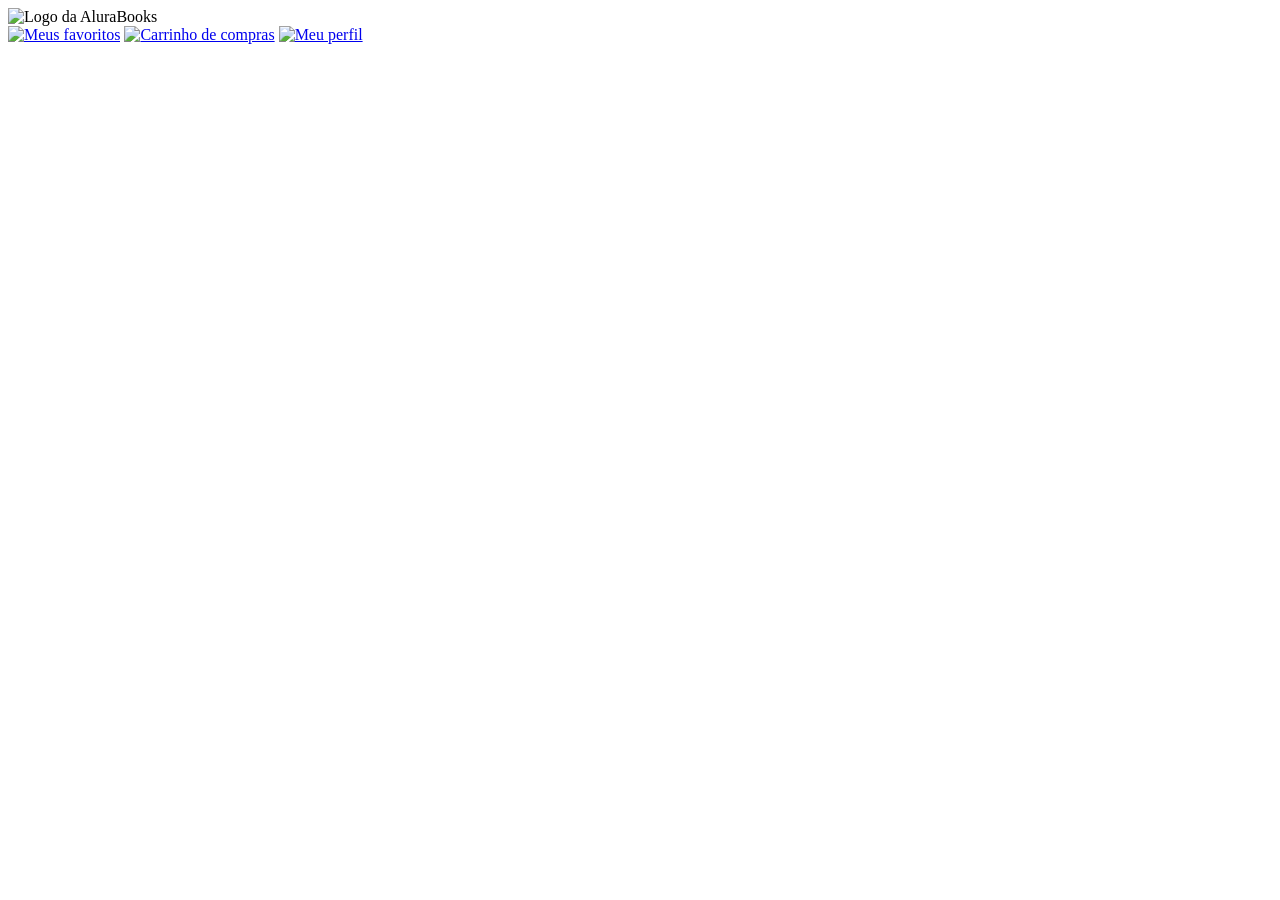
==== IMG/index.html @ c8570677 ".." ====
<!DOCTYPE html>
<html lang="en">
<head>
    <meta charset="UTF-8">
    <meta name="viewport" content="width=device-width, initial-scale=1.0">
    <title>Alura books</title>
</head>
<body>

    
</body>
</html>
<header class="cabeçalho">
    <div class="container">
        <span class="cabeçalho__menu-hamburguer container__imagem"></span>
        <img src="img/Logo.svg" alt="Logo da AluraBooks" class="container__imagem">
    </div>
    <div class="container">
        <a href="#"><img src="img/Favoritos.svg" alt="Meus favoritos" class="container__imagem"></a>
        <a href="#"><img src="img/Compras.svg" alt="Carrinho de compras" class="container__imagem"></a>
        <a href="#"><img src="img/Usuario.svg" alt="Meu perfil" class="container__imagem"></a>
    </div>
</header>
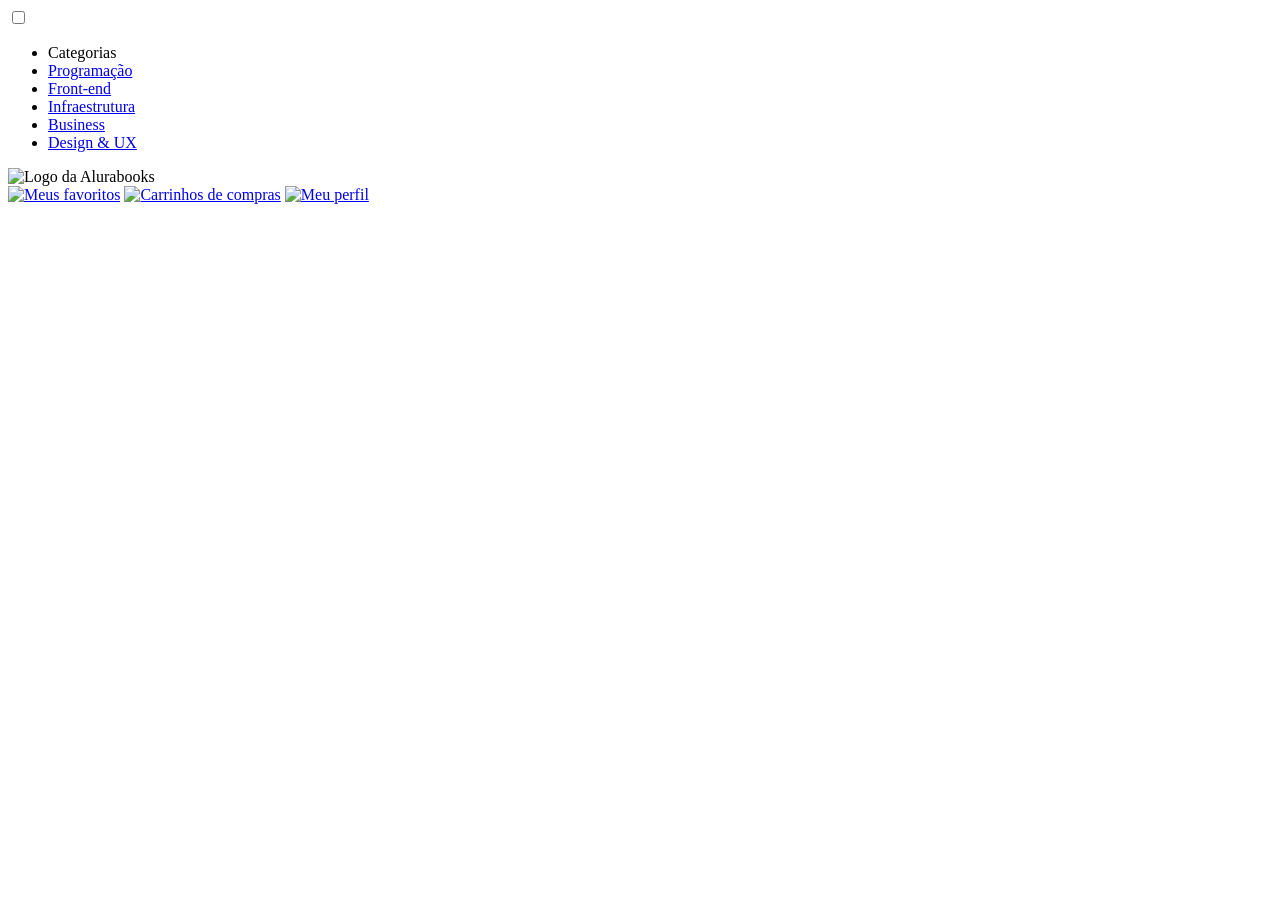
==== commit fb768364: "." ====
--- a/IMG/index.html
+++ b/IMG/index.html
@@ -1,23 +1,47 @@
 <!DOCTYPE html>
-<html lang="en">
+<html>
+
 <head>
-    <meta charset="UTF-8">
-    <meta name="viewport" content="width=device-width, initial-scale=1.0">
-    <title>Alura books</title>
+  <meta charset="UTF-8">
+  <meta name="viewport" content="width=device-width, initial-scale=1.0">
+  <title>AluraBooks</title>
+  <link rel="stylesheet" href="reset.css">
+  <link rel="stylesheet" href="styles.css">
 </head>
+
 <body>
-
-    
-</body>
-</html>
-<header class="cabeçalho">
+  <header class="cabeçalho">
     <div class="container">
+      <input type="checkbox" id="menu" class="container__botao" />
+      <label for="menu">
         <span class="cabeçalho__menu-hamburguer container__imagem"></span>
-        <img src="img/Logo.svg" alt="Logo da AluraBooks" class="container__imagem">
+      </label>
+      <ul class="lista-menu">
+        <li class="lista-menu__titulo">Categorias</li>
+        <li class="lista-menu__item">
+          <a href="#" class="lista-menu__link">Programação</a>
+        </li>
+        <li class="lista-menu__item">
+          <a href="#" class="lista-menu__link">Front-end</a>
+        </li>
+        <li class="lista-menu__item">
+          <a href="#" class="lista-menu__link">Infraestrutura</a>
+        </li>
+        <li class="lista-menu__item">
+          <a href="#" class="lista-menu__link">Business</a>
+        </li>
+        <li class="lista-menu__item">
+          <a href="#" class="lista-menu__link">Design & UX</a>
+        </li>
+      </ul>
+      <img src="img/Logo.svg" alt="Logo da Alurabooks" class="container__imagem">
     </div>
     <div class="container">
-        <a href="#"><img src="img/Favoritos.svg" alt="Meus favoritos" class="container__imagem"></a>
-        <a href="#"><img src="img/Compras.svg" alt="Carrinho de compras" class="container__imagem"></a>
-        <a href="#"><img src="img/Usuario.svg" alt="Meu perfil" class="container__imagem"></a>
+      <a href="#"><img src="img/Favoritos.svg" alt="Meus favoritos" class="container__imagem"></a>
+      <a href="#"><img src="img/Compras.svg" alt="Carrinhos de compras" class="container__imagem"></a>
+      <a href="#"><img src="img/Usuario.svg" alt="Meu perfil" class="container__imagem"></a>
     </div>
-</header>+  </header>
+</body>
+
+</html>
